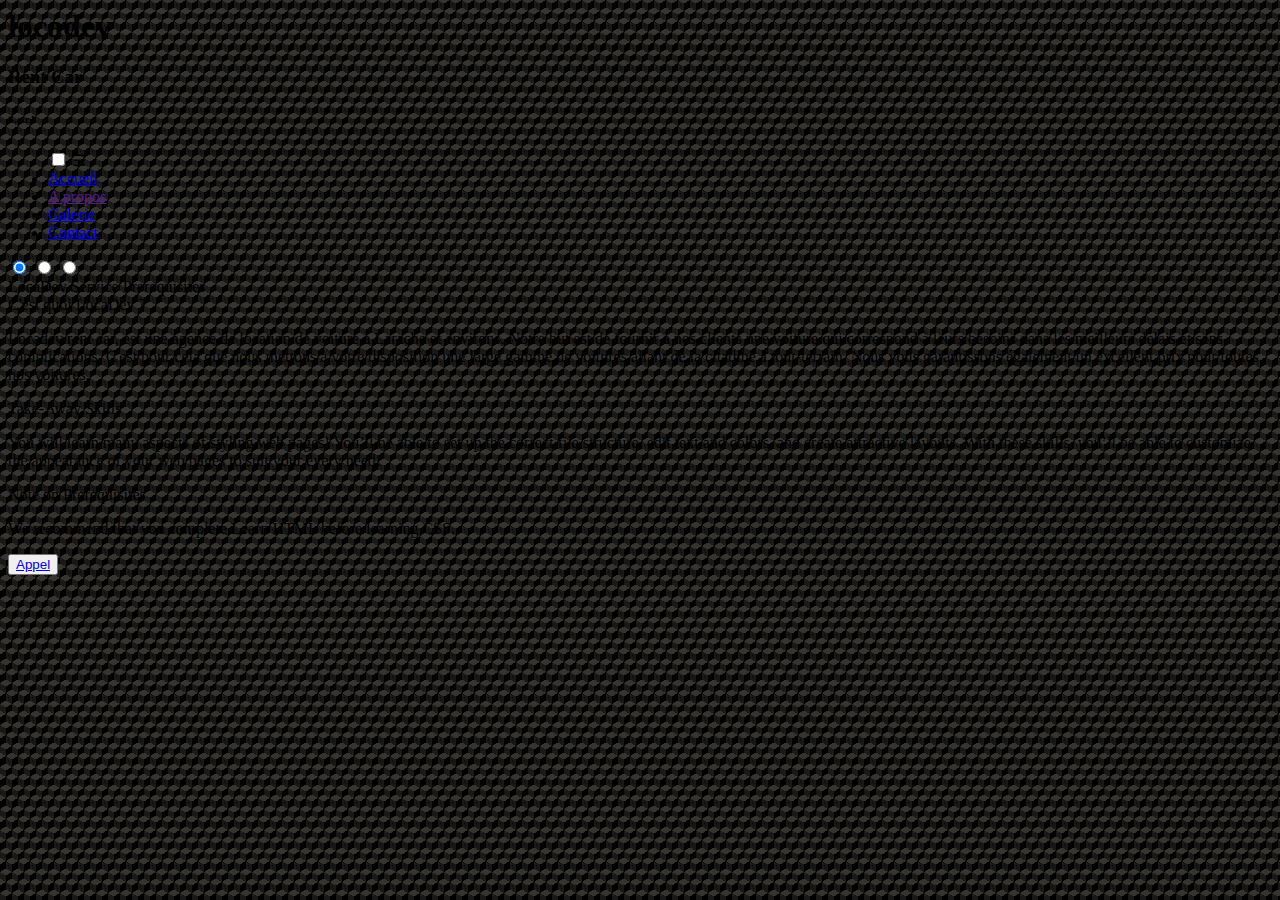
==== HTML/AboutLD.html @ bf793fcc "Add files via upload" ====
<html lang="en">
<head>
    <meta charset="UTF-8">
    <meta http-equiv="X-UA-Compatible" content="IE=edge">
    <meta name="viewport" content="width=device-width, initial-scale=1.0">
    <title>LocaDev Rent Car</title>
    <link rel="stylesheet" href="/WEB DEV/LocaDev/CSS/LocaDev.css">
    <link rel="preconnect" href="https://fonts.googleapis.com">
    <link rel="preconnect" href="https://fonts.gstatic.com" crossorigin>
    <link href="https://fonts.googleapis.com/css2?family=Gloock&display=swap" rel="stylesheet">
    <link rel="stylesheet" href="https://cdnjs.cloudflare.com/ajax/libs/animate.css/4.1.1/animate.min.css">
</head>
<style>
    html{background-color: #000000;
    opacity: 1;
    background-image:  linear-gradient(30deg, #35342f 12%, transparent 12.5%, transparent 87%, #35342f 87.5%, #35342f), linear-gradient(150deg, #35342f 12%, transparent 12.5%, transparent 87%, #35342f 87.5%, #35342f), linear-gradient(30deg, #35342f 12%, transparent 12.5%, transparent 87%, #35342f 87.5%, #35342f), linear-gradient(150deg, #35342f 12%, transparent 12.5%, transparent 87%, #35342f 87.5%, #35342f), linear-gradient(60deg, #35342f77 25%, transparent 25.5%, transparent 75%, #35342f77 75%, #35342f77), linear-gradient(60deg, #35342f77 25%, transparent 25.5%, transparent 75%, #35342f77 75%, #35342f77);
    background-size: 12px 21px;
    background-position: 0 0, 0 0, 6px 11px, 6px 11px, 0 0, 6px 11px;}
</style>
<body>
    <nav class="navbar">
        <div class="logo">
            <h1><Span>locadev</Span></h1><h3>Rent Car</h3><h6><span>S.a.r.l</span></h6>
        </div>
        <ul class="nav-links">
            <input type="checkbox" id="checkbox_toggle">
            <label for="checkbox_toggle" class="toggle">&#9776;</label>
            <div class="menu animate__animated animate__fadeInDown">
                <li><a href="/WEB DEV/LocaDev/LocaDev.html">Accueil</a></li>
                <li><a href="" class="active">A propos</a></li>
                <li><a href="/WEB DEV/LocaDev/HTML/GalleryLD.html">Galerie</a></li>
                <li><a href="/WEB DEV/LocaDev/HTML/ContactLD.html">Contact</a></li>
            </div>
        </ul>
    </nav>
    <div class="hero">
        <div class="description">
            <div class="warpper">
                <input class="radio" id="one" name="group" type="radio" checked>
                <input class="radio" id="two" name="group" type="radio">
                <input class="radio" id="three" name="group" type="radio">

                <div class="tabs">
                <label class="tab" id="one-tab" for="one">LocaDev</label>
                <label class="tab" id="two-tab" for="two">Service</label>
                <label class="tab" id="three-tab" for="three">Prerequisites</label>
                </div>

                <div class="panels">
                <div class="panel" id="one-panel">
                    <div class="panel-title">C'est quoi LocaDev ?</div>
                    <p>Locadev rent car, est une agence de location de voiture à Larache et environs. Notre but est de fournir à nos clients une voiture qui correspond à leurs besoins dans les meilleurs délais et sans complications. C'est pour cela que nous mettons à votre disposition une large gamme de voitures allant de la citadine à tout-terrain. Nous vous garantissons également un excellent prix pour toutes nos voitures.</p>
                </div>
                <div class="panel" id="two-panel">
                    <div class="panel-title">Take-Away Skills</div>
                    <p>You will learn many aspects of styling web pages! You’ll be able to set up the correct file structure, edit text and colors, and create attractive layouts. With these skills, you’ll be able to customize the appearance of your web pages to suit your every need!</p>
                </div>
                <div class="panel" id="three-panel">
                    <div class="panel-title">Note on Prerequisites</div>
                    <p>We recommend that you complete Learn HTML before learning CSS.</p>
                </div>
                </div>
            </div>
        </div>
    </div>
    <div class="multi-button" style="bottom: 0;">
        <button><i class="fas fa-cut"></i><a href="Tel: 0668-156-968">Appel</a></button>
    </div>
</body>
</html>
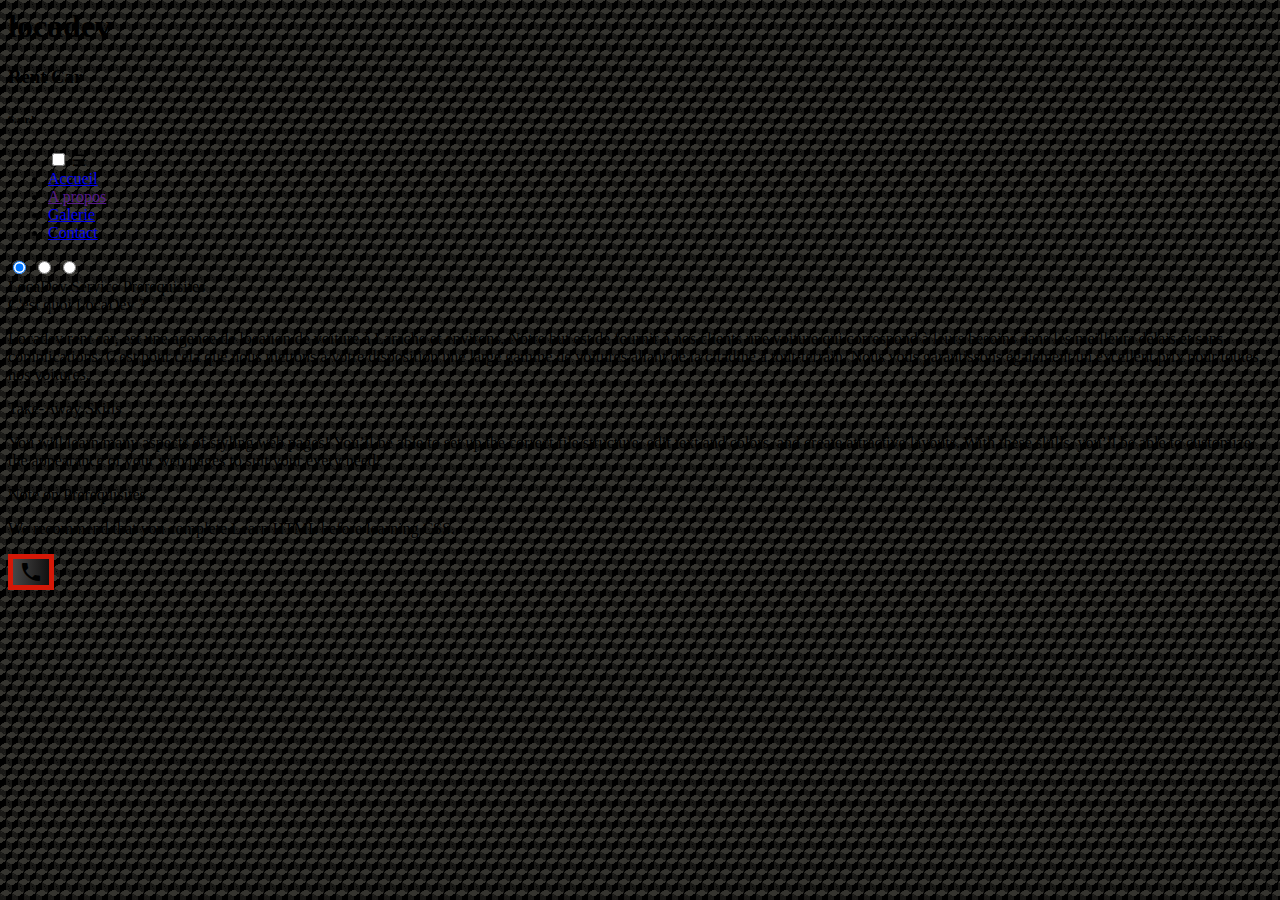
==== commit 5dff0b59: "Update AboutLD.html" ====
--- a/HTML/AboutLD.html
+++ b/HTML/AboutLD.html
@@ -4,11 +4,12 @@
     <meta http-equiv="X-UA-Compatible" content="IE=edge">
     <meta name="viewport" content="width=device-width, initial-scale=1.0">
     <title>LocaDev Rent Car</title>
-    <link rel="stylesheet" href="/WEB DEV/LocaDev/CSS/LocaDev.css">
+    <link rel="stylesheet" href="/LocaDev/CSS/LocaDev.css">
     <link rel="preconnect" href="https://fonts.googleapis.com">
     <link rel="preconnect" href="https://fonts.gstatic.com" crossorigin>
     <link href="https://fonts.googleapis.com/css2?family=Gloock&display=swap" rel="stylesheet">
     <link rel="stylesheet" href="https://cdnjs.cloudflare.com/ajax/libs/animate.css/4.1.1/animate.min.css">
+    <link rel="stylesheet" href="https://fonts.googleapis.com/icon?family=Material+Icons">
 </head>
 <style>
     html{background-color: #000000;
@@ -26,10 +27,10 @@
             <input type="checkbox" id="checkbox_toggle">
             <label for="checkbox_toggle" class="toggle">&#9776;</label>
             <div class="menu animate__animated animate__fadeInDown">
-                <li><a href="/WEB DEV/LocaDev/LocaDev.html">Accueil</a></li>
+                <li><a href="/LocaDev/index.html">Accueil</a></li>
                 <li><a href="" class="active">A propos</a></li>
-                <li><a href="/WEB DEV/LocaDev/HTML/GalleryLD.html">Galerie</a></li>
-                <li><a href="/WEB DEV/LocaDev/HTML/ContactLD.html">Contact</a></li>
+                <li><a href="/LocaDev/HTML/GalleryLD.html">Galerie</a></li>
+                <li><a href="/LocaDev/HTML/ContactLD.html">Contact</a></li>
             </div>
         </ul>
     </nav>
@@ -64,7 +65,10 @@
         </div>
     </div>
     <div class="multi-button" style="bottom: 0;">
-        <button><i class="fas fa-cut"></i><a href="Tel: 0668-156-968">Appel</a></button>
+        <button style="
+        border: #d41807 5px solid;
+        background: linear-gradient(92deg, rgba(71,71,71,1) 0%, rgba(17,16,16,1) 100%);
+        "><i class="material-icons">call</i><a href="Tel: 0668-156-968"></a></button>
     </div>
 </body>
-</html>+</html>
